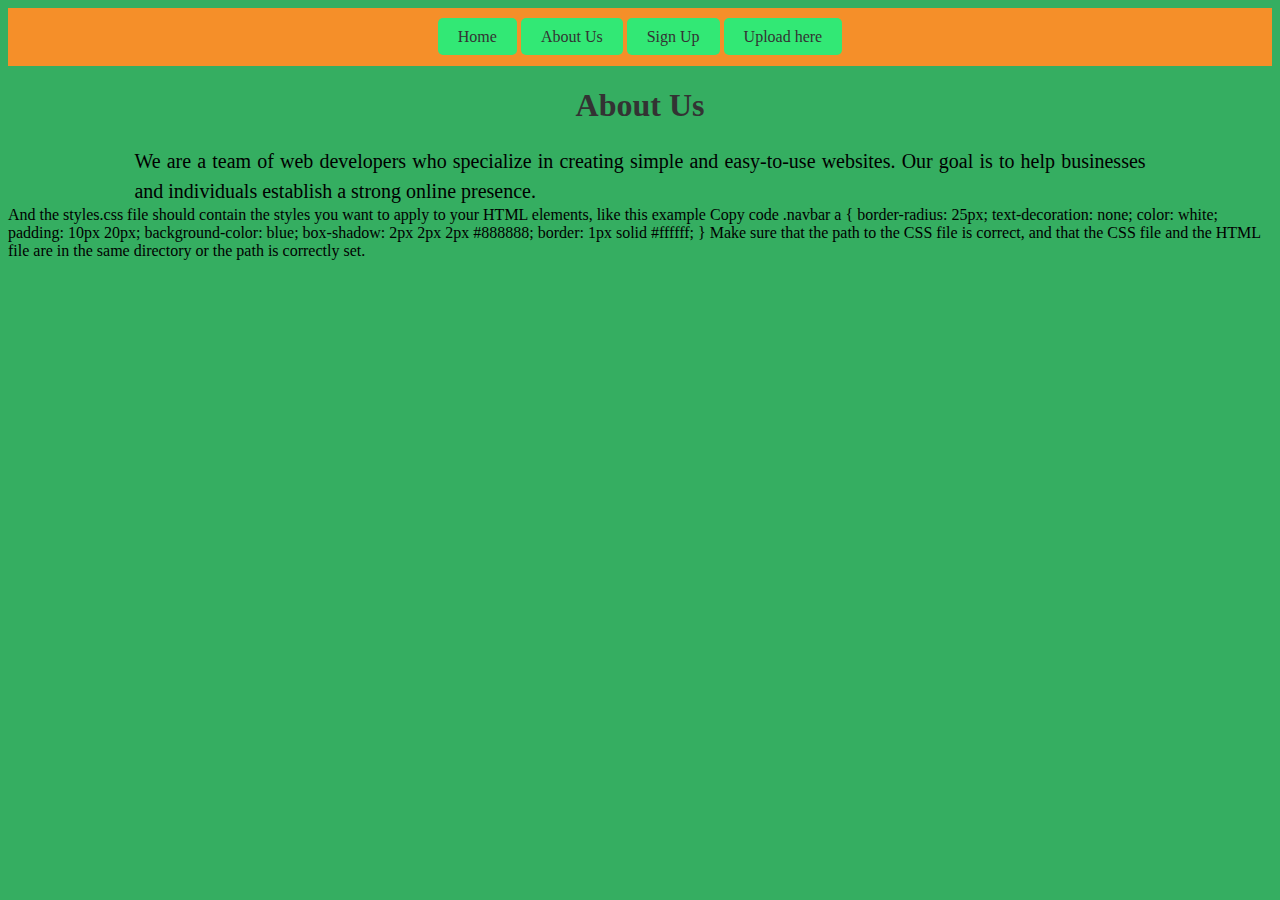
==== about.html @ 270316c5 "first commit" ====
<!DOCTYPE html>
<html>
  <head>
    <title>About Us</title>
    <style>
        body {
          background-color: #35ae61;
        }
        h1 {
          text-align: center;
          color: #333333;
        }
        p {
          font-size: 20px;
          line-height: 1.5;
          text-align: justify;
          margin: 0 auto;
          width: 80%;
        }
        .navbar {
          text-align: center;
          padding: 20px;
          background-color: #F58F29; /* dark blue background color for the navbar */
        }
        .navbar a {
          text-decoration: none;
          color: #333333;
          padding: 10px 20px;
          border-radius: 5px; /* adds rounded corners to the button */
          background-color: #32E875; /* adds a background color to the button */
        }
        .navbar a:hover {
          background-color: #333; /* changes the background color on hover */
          color: #32E875; /* changes the text color on hover */
        }
      </style>
    <link rel="stylesheet" type="text/css" href="styles.css">
  </head>
  <body>
    <div class="navbar">
      <a href="index.html">Home</a>
      <a href="about.html">About Us</a>
      <a href="signup.html">Sign Up</a>
      <a href="upload.html">Upload here</a>
    </div>
    <h1>About Us</h1>
    <p>We are a team of web developers who specialize in creating simple and easy-to-use websites. Our goal is to help businesses and individuals establish a strong online presence.</p>
  </body>
</html>
And the styles.css file should contain the styles you want to apply to your HTML elements, like this example

Copy code
.navbar a {
  border-radius: 25px;
  text-decoration: none;
  color: white;
  padding: 10px 20px;
  background-color: blue;
  box-shadow: 2px 2px 2px #888888;
  border: 1px solid #ffffff;
}
Make sure that the path to the CSS file is correct, and that the CSS file and the HTML file are in the same directory or the path is correctly set.
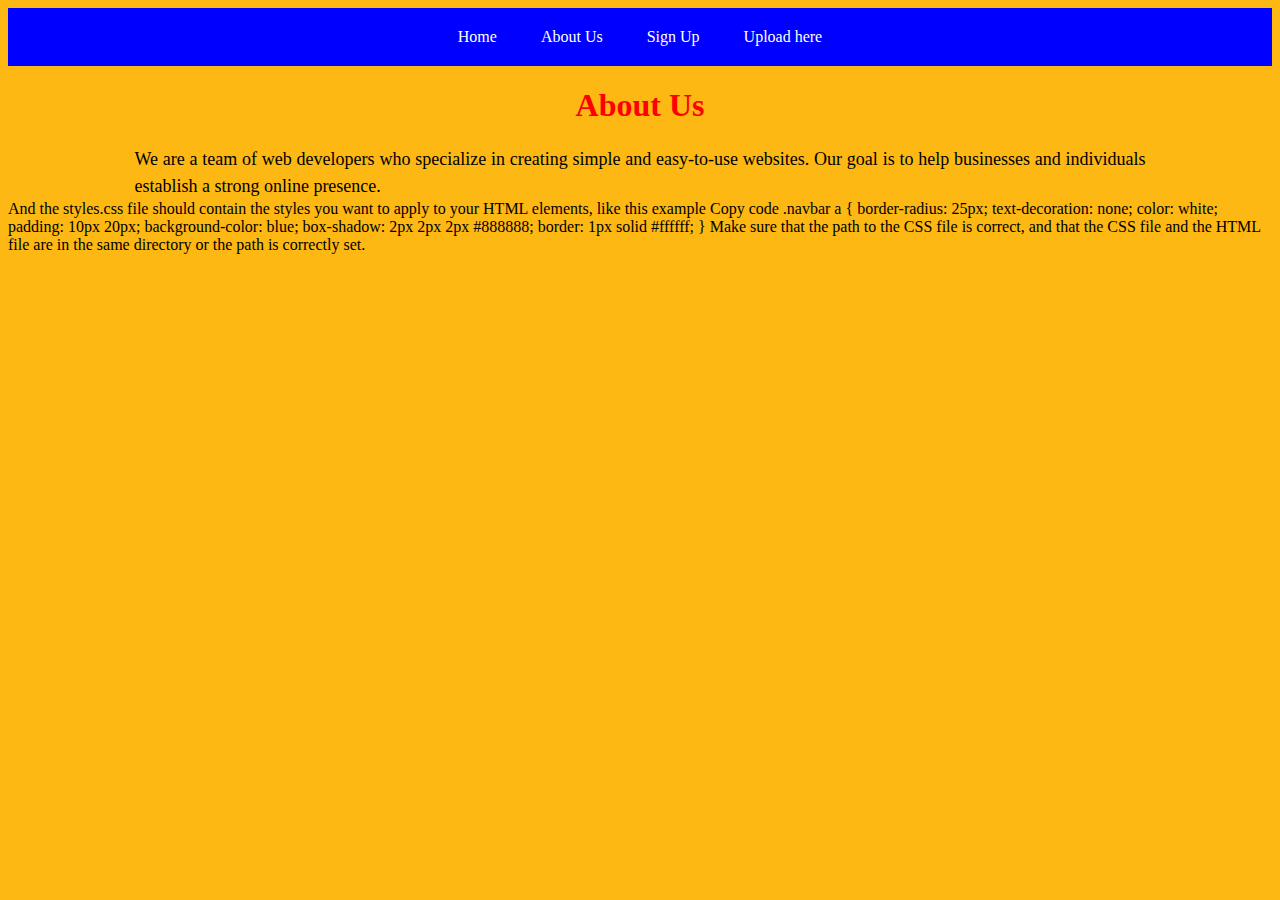
==== commit 75ba5d5e: "2nd commit" ====
--- a/about.html
+++ b/about.html
@@ -34,7 +34,7 @@
           color: #32E875; /* changes the text color on hover */
         }
       </style>
-    <link rel="stylesheet" type="text/css" href="styles.css">
+    <link rel="stylesheet" href="style.css">
   </head>
   <body>
     <div class="navbar">
--- a/style.css
+++ b/style.css
@@ -0,0 +1,83 @@
+body {
+  background-color: #35ae61;
+}
+h1 {
+  text-align: center;
+  color: #333333;
+}
+p {
+  font-size: 20px;
+  line-height: 1.5;
+  text-align: justify;
+  margin: 0 auto;
+  width: 80%;
+}
+.navbar {
+  text-align: center;
+  padding: 20px;
+  background-color: #F58F29; /* dark blue background color for the navbar */
+}
+.navbar a {
+  text-decoration: none;
+  color: #333333;
+  padding: 10px 20px;
+  border-radius: 5px; /* adds rounded corners to the button */
+  background-color: #32E875; /* adds a background color to the button */
+}
+.navbar a:hover {
+  background-color: #333; /* changes the background color on hover */
+  color: #32E875; /* changes the text color on hover */
+}
+
+
+.navbar a {
+    text-decoration: none;
+    color: #333333;
+    padding: 10px 20px;
+    border-radius: 5px; /* adds rounded corners to the button */
+    background-color: #FDB813; /* adds a background color to the button */
+  }
+
+  .navbar a:hover {
+    background-color: #333; /* changes the background color on hover */
+    color: #FDB813; /* changes the text color on hover */
+  }
+  
+  .navbar {
+    text-align: center;
+    padding: 20px;
+    background-color: #87CEEB; /* adds a light blue background color to the navbar */
+  }
+  
+  body {
+    background-color: #FDB813;
+  }
+
+  .navbar {
+    text-align: center;
+    padding: 20px;
+    background-color: #87CEEB; /* adds a light blue background color to the navbar */
+  }
+  
+  .navbar {
+    background-color: blue;
+    color: white;
+ }
+ h1 {
+    color: red;
+ }
+ p {
+    font-size: 18px;
+    line-height: 1.5;
+ }
+ .navbar a {
+    border-radius: 25px; /* this will make the buttons rounded */
+    text-decoration: none; /* this will remove the underline */
+    color: white;
+    padding: 10px 20px; /* this will add some padding to the buttons */
+    background-color: blue; /* this will change the background color of the buttons */
+  }
+
+
+ 
+  